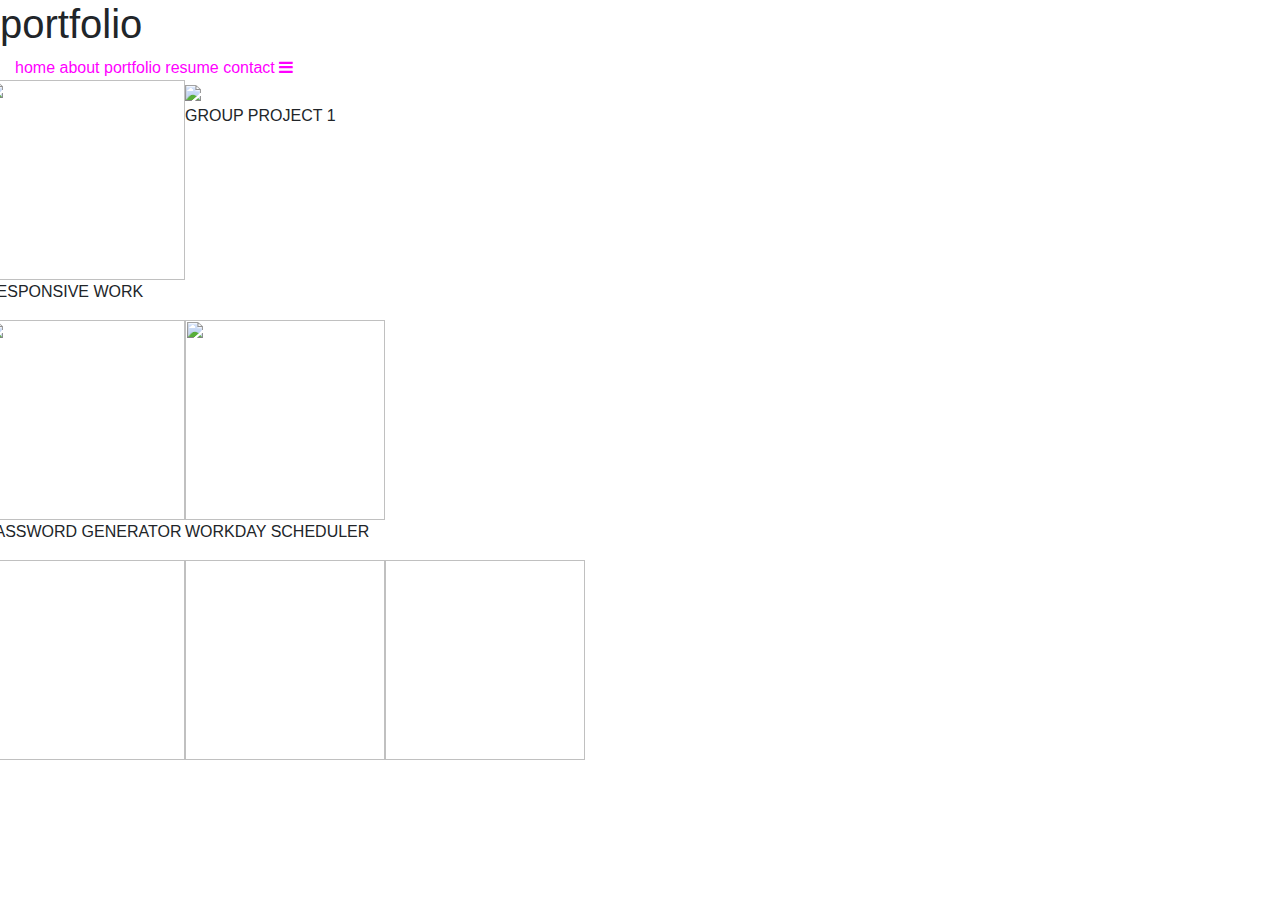
==== portfolio.html @ 1d1639c1 "changed link for DFD after forking on github" ====
<!DOCTYPE html>
<html lang="en">
<head>
    <meta charset="UTF-8">
    <meta name="viewport" content="width=device-width, initial-scale=1.0">
    <title>Document</title>
    <link rel="stylesheet" href="https://stackpath.bootstrapcdn.com/bootstrap/4.5.2/css/bootstrap.min.css" integrity="sha384-JcKb8q3iqJ61gNV9KGb8thSsNjpSL0n8PARn9HuZOnIxN0hoP+VmmDGMN5t9UJ0Z" crossorigin="anonymous">
    <link href="https://fonts.googleapis.com/css2?family=Monoton&family=Montserrat+Alternates:wght@100&display=swap" rel="stylesheet">
    <link rel="stylesheet" href="https://cdnjs.cloudflare.com/ajax/libs/font-awesome/4.7.0/css/font-awesome.min.css">
    <link rel="stylesheet" href="style.css">
    <script src="https://cdnjs.cloudflare.com/ajax/libs/jquery/3.2.1/jquery.min.js"></script>
    <script src="https://maxcdn.bootstrapcdn.com/bootstrap/4.0.0/js/bootstrap.min.js"></script>  
</head>
<body class="portfolio-bg">
    <h1>portfolio</h1>
    <div class="container-fluid">
        <div class="row">
          <div class="col-12">
           <nav class="topnav" id="myTopnav">
              <a href="index.html">home</a>
              <a href="about.html">about</a>
              <a href="portfolio.html">portfolio</a>
              <a href="resume.png">resume</a>
              <a href="contact.html">contact</a>
              <a href="javascript:void(0);" class="icon" onclick="myFunction()">
                <i class="fa fa-bars"></i>
              </a>
           </nav>
          </div>
        </div>
      </div>
       
        
          
    <div class="row" class="portfolio-images">
        <div class="col-xs-1 col-l-3">
            <img src="responsivehw.png" class="portfolio-img-1" height="200px" width="200px">
            <p class="explanation">RESPONSIVE WORK</p>
            <!-- <a href="https://kanilionis.github.io/Homework1/" height="200px" width="200px"> -->
            </div>
        <div class="col-xs-1 col-l-3 portfolio-img-2">
            <img src="dogfriendlydenver.png" height="200px" width="auto">
            <p class="explanation">GROUP PROJECT 1</p>
            </div>
        <!-- <div class="col-xs-1 col-l-3 portfolio-img-3">
            <img href="#" height="200px" width="200px">
            </div>    -->
    </div> 
    <div class="row">
        
        <div class="col-xs-1 col-l-3 portfolio-img-4">
            <img src="passwordhw.png" height="200px" width="200px">
            <p class="explanation">PASSWORD GENERATOR</p>
            </div>
        <div class="col-xs-1 col-l-3 portfolio-img-5">
            <img src="workdayscheduler.png" height="200px" width="200px">
            <p class="explanation">WORKDAY SCHEDULER</p>
            </div>
         
    </div>        
    <div class="row">
        <div class="col-xs-1 col-l-3 portfolio-img-7">
            <img href="#" height="200px" width="200px">
            </div>
        <div class="col-xs-1 col-l-3 portfolio-img-8">
            <img href="#" height="200px" width="200px">
            </div>
        <div class="col-xs-1 col-l-3 portfolio-img-9">
            <img href="#" height="200px" width="200px">
            </div>
    </div>      

<script type="text/javascript">
$(document).ready(function(){

$(".portfolio-img-1").on("click", function (){
    console.log("click");
    window.location = "https://kanilionis.github.io/Homework1/"   
});
$(".portfolio-img-2").on("click", function (){
    console.log("click");
    window.location = "https://kanilionis.github.io/DogFriendlyDenver/"   
});
$(".portfolio-img-4").on("click", function (){
    console.log("click");
    window.location = "https://kanilionis.github.io/Homework3/"   
});
$(".portfolio-img-5").on("click", function (){
    console.log("click");
    window.location = "https://kanilionis.github.io/Homework5Calendar/"  
})

})


</script>
</body>
</html>
---- style.css ----
ul {
    list-style-type: none;
    margin: 0;
    padding: 0;
  }
  
  li {
    display: inline;
    outline: solid black 1px;
    margin: 10px;
    padding: 2px;
  }

a {
    color: magenta;
}
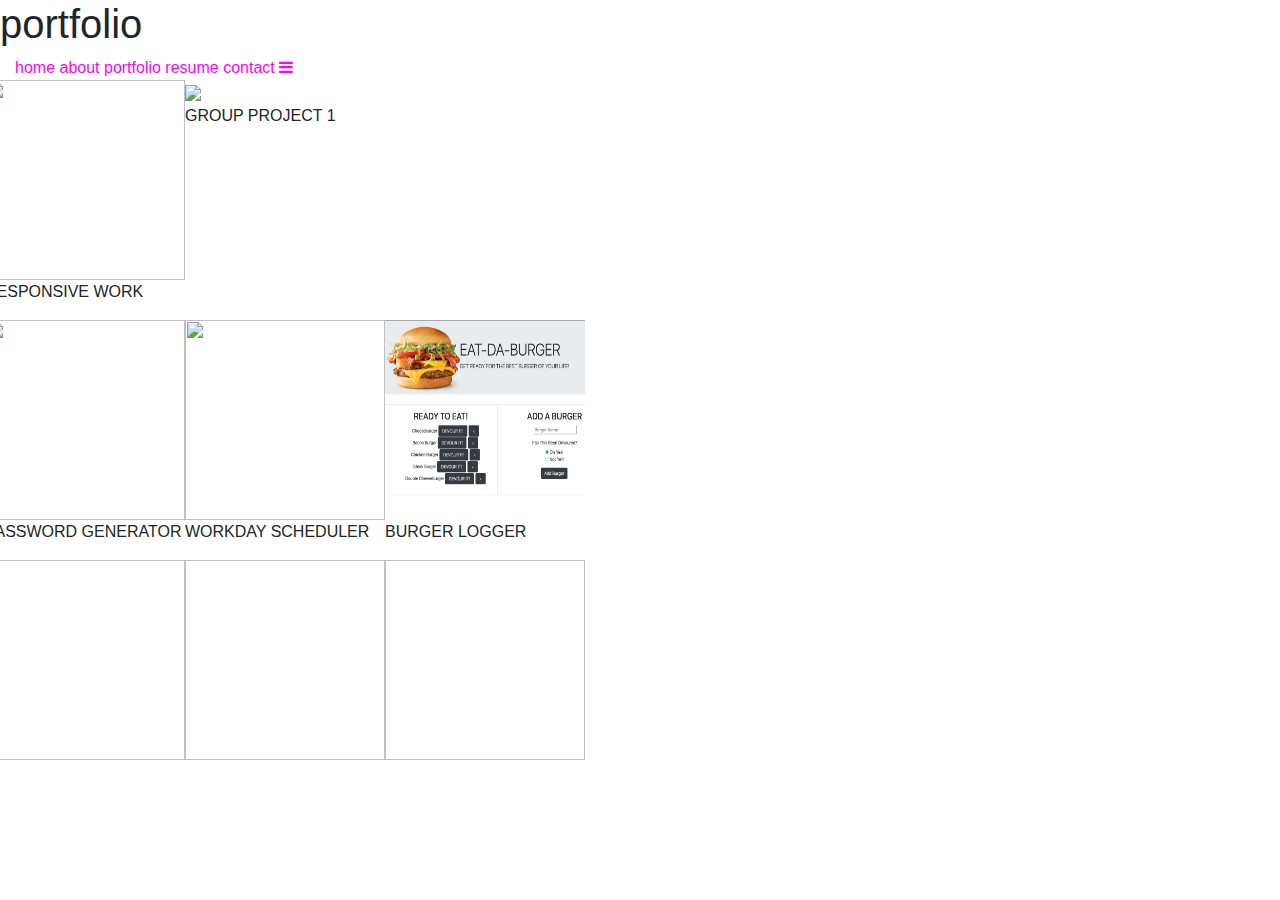
==== commit c700c6e6: "added burger logger to portfolio" ====
--- a/portfolio.html
+++ b/portfolio.html
@@ -56,6 +56,10 @@
             <img src="workdayscheduler.png" height="200px" width="200px">
             <p class="explanation">WORKDAY SCHEDULER</p>
             </div>
+        <div class="col-xs-1 col-l-3 portfolio-img-3">
+            <img src="burgerlogger.png" height="200px" width="200px">
+            <p class="explanation">BURGER LOGGER</p>
+            </div>    
          
     </div>        
     <div class="row">
@@ -88,7 +92,12 @@
 $(".portfolio-img-5").on("click", function (){
     console.log("click");
     window.location = "https://kanilionis.github.io/Homework5Calendar/"  
+});
+$(".portfolio-img-3").on("click", function (){
+    console.log("click");
+    window.location = "https://git.heroku.com/katieanilionis-burgerlogger.git/"  
 })
+
 
 })
 
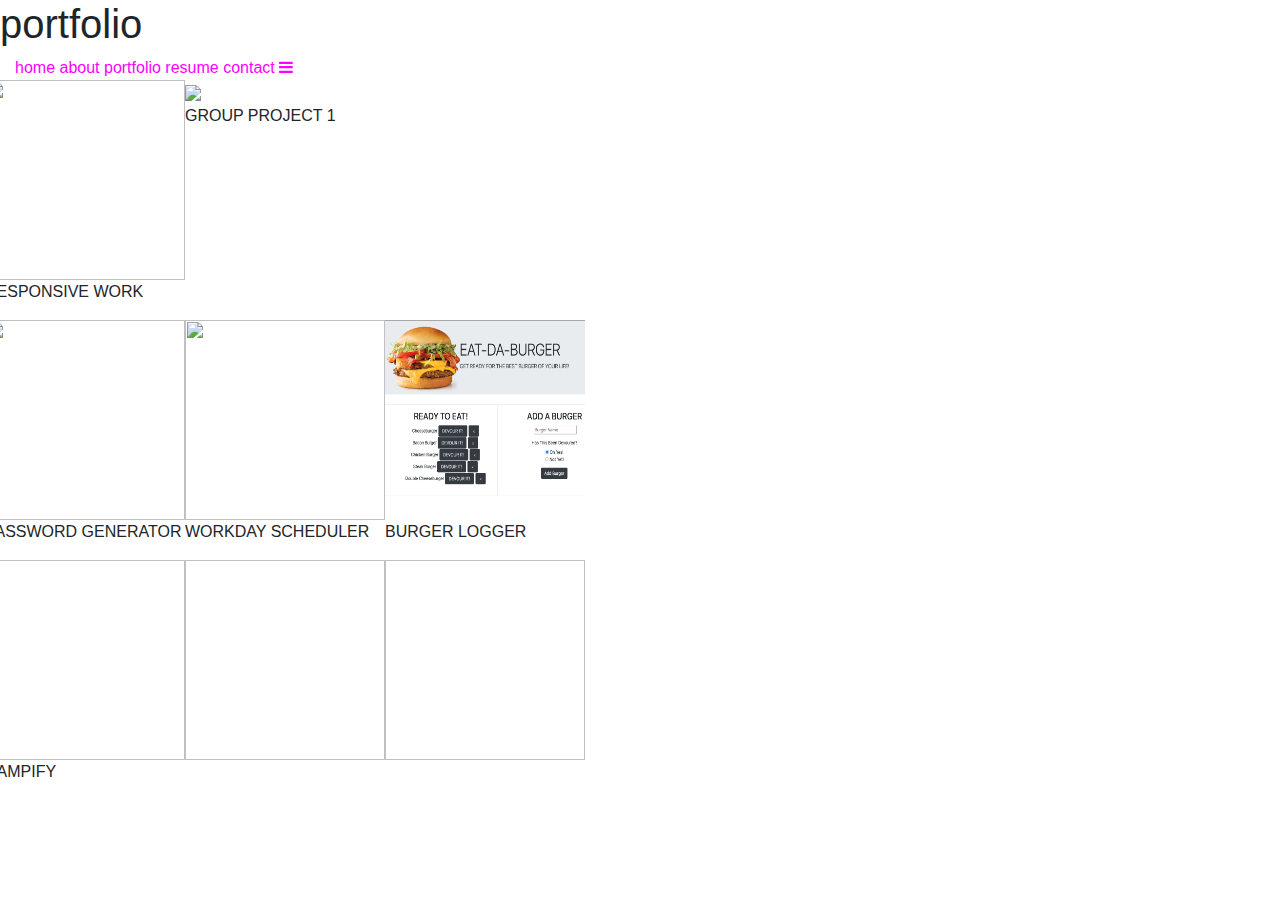
==== commit 03d5d9cd: "added campify to portfolio" ====
--- a/portfolio.html
+++ b/portfolio.html
@@ -64,7 +64,8 @@
     </div>        
     <div class="row">
         <div class="col-xs-1 col-l-3 portfolio-img-7">
-            <img href="#" height="200px" width="200px">
+            <img href="campify.png" height="200px" width="200px">
+            <p class="explanation">CAMPIFY</p>
             </div>
         <div class="col-xs-1 col-l-3 portfolio-img-8">
             <img href="#" height="200px" width="200px">
@@ -95,9 +96,20 @@
 });
 $(".portfolio-img-3").on("click", function (){
     console.log("click");
-    window.location = "https://git.heroku.com/katieanilionis-burgerlogger.git/"  
+    window.location = "https://katieanilionis-burgerlogger.herokuapp.com/"  
+});
+$(".portfolio-img-7").on("click", function (){
+    console.log("click");
+    window.location = "https://campifygroupproject.herokuapp.com/"  
+});
+$(".portfolio-img-8").on("click", function (){
+    console.log("click");
+    window.location = ""  
+});
+$(".portfolio-img-9").on("click", function (){
+    console.log("click");
+    window.location = ""  
 })
-
 
 })
 
